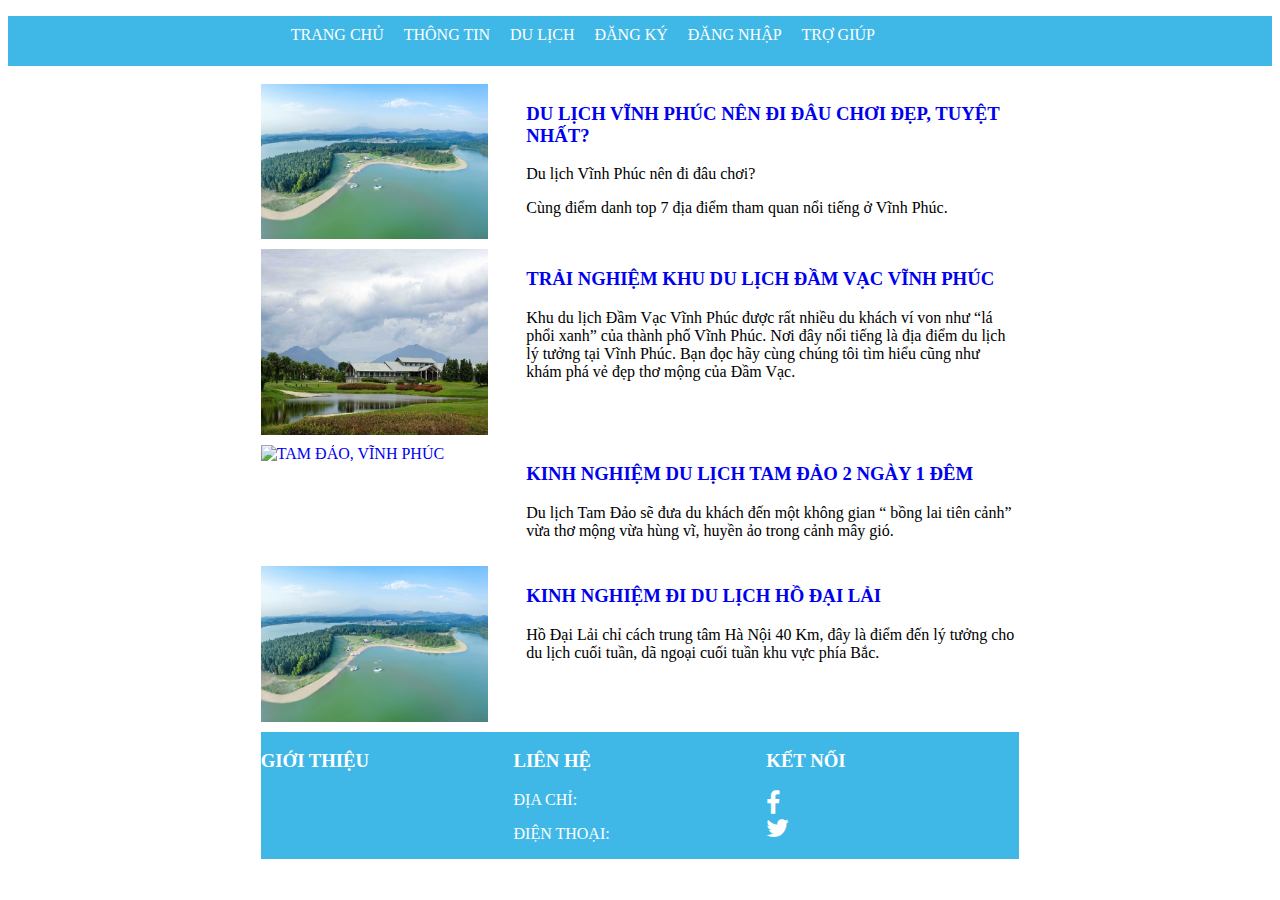
==== index.html @ ca87d6c4 "commit to repository" ====
<!DOCTYPE html>
<html lang="en">
<head>
    <meta charset="UTF-8">
    <meta name="viewport" content="width=device-width, initial-scale=1.0">
    <meta http-equiv="X-UA-Compatible" content="ie=edge">
    <title>HOME</title>
    <link rel="stylesheet" href="https://maxcdn.bootstrapcdn.com/font-awesome/4.7.0/css/font-awesome.min.css">
    <link rel="stylesheet" href="HOME.css">
</head>

<body>
    <div class="menu">
        <ul class="ul1">
                <li><a href="HOME.html">Trang Chủ</a> </li>
                <li><a href="">Thông tin</a></li>
                <li><a href="VinhPhuc.html">Du lịch </a></li>
                <li><a href="Signup.html">Đăng ký</a></li>
                <li><a href="Login.html">Đăng nhập</a></li>
                <li><a href="">Trợ giúp</a></li>
        </ul>
    </div>  
<br>
    <div class="information">
        <div class="in">
            <div class="trai">
                <a href="VinhPhuc.html"> <img src="2. Hồ Đại Lải.jpg" alt="Hồ Đại Lải, Vĩnh Phúc"> </a>
            </div>
            <div class="phai">
                <h3> <a href="VinhPhuc.html"> Du lịch Vĩnh Phúc nên đi đâu chơi đẹp, tuyệt nhất? </a></h3>
                <p>Du lịch Vĩnh Phúc nên đi đâu chơi?</p>
                <p>Cùng điểm danh top 7 địa điểm tham quan nổi tiếng ở Vĩnh Phúc.</p>
            </div>
        </div>
        <div class="in">
                <div class="trai">
                    <a href="DamVac.html"> <img src="7.3. Bạn có thể du lịch Đầm Vạc Vĩnh Phúc từ Hà Nội.jpg" alt="Đầm Vạc, Vĩnh Phúc"> </a>
                </div>
                <div class="phai">
                    <h3> <a href="DamVac.html"> Trải nghiệm khu du lịch Đầm Vạc Vĩnh Phúc </a></h3>
                    <p>Khu du lịch Đầm Vạc Vĩnh Phúc được rất nhiều du khách ví von như “lá phổi xanh” của thành phố Vĩnh Phúc. Nơi đây nổi tiếng là địa điểm du lịch lý tưởng tại Vĩnh Phúc. Bạn đọc hãy cùng chúng tôi tìm hiểu cũng như khám phá vẻ đẹp thơ mộng của Đầm Vạc.</p>  
                </div>
            </div>
            <div class="in">
                    <div class="trai">
                        <a href="TamDao.html"> <img src="https://mytourcdn.com/upload_images/Image/Location/21_2_2015/Du-lich-Tam-Dao-2-ngay-1-dem-mytour-2.jpg" alt="Tam Đảo, Vĩnh Phúc"> </a>
                    </div>
                    <div class="phai">
                        <h3> <a href="TamDao.html"> Kinh Nghiệm Du Lịch Tam Đảo 2 Ngày 1 Đêm</a></h3>
                        <p>Du lịch Tam Đảo sẽ đưa du khách đến một không gian “ bồng lai tiên cảnh” vừa thơ mộng vừa hùng vĩ, huyền ảo trong cảnh mây gió.</p> 
                    </div>    
                </div>    
                <div class="in">
                        <div class="trai">
                            <a href="DaiLai.html"> <img src="2. Hồ Đại Lải.jpg" alt="Tam Đảo, Vĩnh Phúc"> </a>
                        </div>
                        <div class="phai">
                            <h3> <a href="DaiLai.html"> KINH NGHIỆM ĐI DU LỊCH HỒ ĐẠI LẢI</a></h3>
                            <p>Hồ Đại Lải chỉ cách trung tâm Hà Nội 40 Km, đây là điểm đến lý tưởng cho du lịch cuối tuần, dã ngoại cuối tuần khu vực phía Bắc.</p> 
                        </div>    
                    </div>  
    </div>



    <div class="footer">
        <div class="footer-1 col-3">
            <h3>Giới thiệu </h3>
        
        
        </div>
        <div class="footer-2 col-3">
            <h3>Liên hệ</h3>

            <p>Địa chỉ: </p>
            <p>Điện thoại: </p>
            
        </div>
        <div class="footer-3 col-3">
            <h3>Kết nối</h3>

            <a href=""> <div class="fa fa-facebook"></div> </a>
            <a href=""> <div class="fa fa-twitter"></div> </a>
        
        </div>
    </div>
</body>
</html>
---- HOME.css ----
/* Độ phân giải màn hình nhỏ hơn 768px */
@media only screen and (max-width: 767px) {
    [class*="col-"] {
        width: 100%;
    }
    .menu {
      background-color: rgb(63, 184, 231);
      height: 50px;
      width: 100%;
      box-sizing: border-box;
  }
  .ul1 {
      display: flex;
      list-style: none;
      text-align: center;
      margin-left: auto;
      margin-right: auto;
  }
  .ul1 a{
      text-decoration: none;
      text-transform: uppercase;
      color: white;
      display: block;
      padding: 10px;
      transition: 0.4s;
  } 
  .ul1 a:hover {
      background-color: rgb(11, 97, 131);
      padding-top: 5px;
      padding-bottom: 15px;
  }
  /* Menu end */
  .footer {
  
      box-sizing: border-box;
      color: rgb(11, 97, 131);
      text-transform: uppercase;
      margin-left: auto;
      margin-right: auto;
  }
  .footer a {
      text-decoration: none;
      color: rgb(11, 97, 131);
      display: block;
  }
  .fa {
      font-size: 25px;
  }
    .information {
        margin-left: auto;
        margin-right: auto; 
    }
    .in {
        display: flex;
        margin-bottom: 10px;
    }
    .in .trai{
        width: 30%;  
    }
    .in .phai {
        width: 65%;
        margin-left: 5%;
    }
    .in img {
        width: 100%;
        height: 100%;
    }
    .in a {
        text-decoration: none;
        text-transform: uppercase;
    }

  }
  
  
  /* Độ phân giải màn hình lớn hơn hoặc bằng 768px và nhỏ hơn 992px */
  @media only screen and (min-width: 768px) and (max-width: 991px) {
    .col-s-1 {width: 8.33%;}
    .col-s-2 {width: 16.66%;}
    .col-s-3 {width: 25%;}
    .col-s-4 {width: 33.33%;}
    .col-s-5 {width: 41.66%;}
    .col-s-6 {width: 50%;}
    .col-s-7 {width: 58.33%;}
    .col-s-8 {width: 66.66%;}
    .col-s-9 {width: 75%;}
    .col-s-10 {width: 83.33%;}
    .col-s-11 {width: 91.66%;}
    .col-s-12 {width: 100%;}
    
    .menu {
      background-color: rgb(63, 184, 231);
      height: 50px;
      width: 100%;
      box-sizing: border-box;
  }
  .ul1 {
      display: flex;
      list-style: none;
      text-align: center;
      width: 80%;
      margin-left: auto;
      margin-right: auto;
  }
  .ul1 a{
      text-decoration: none;
      text-transform: uppercase;
      color: white;
    
      display: block;
      padding: 10px;
      transition: 0.4s;
  } 
  .ul1 a:hover {
      background-color: rgb(11, 97, 131);
      padding-top: 5px;
      padding-bottom: 15px;
  }
  /* Menu end */
  .footer {
      display: flex;
      box-sizing: border-box;
      background-color: rgb(63, 184, 231);
      color: white;
      text-transform: uppercase;
      width: 80%;
      margin-left: auto;
      margin-right: auto;
  }
  .footer a {
      text-decoration: none;
      color: white;
      display: block;
  }
  .footer div {
      width: 33.33%;
  }
  .fa {
      font-size: 25px;
  }
  .information {
    width: 80%;
    margin-left: auto;
    margin-right: auto; 
}
.in {
    display: flex;
    margin-bottom: 10px;
}
.in .trai{
    width: 30%;  
}
.in .phai {
    width: 65%;
    margin-left: 5%;
}
.in img {
    width: 100%;
    height: 100%;
}
.in a {
    text-decoration: none;
    text-transform: uppercase;
}
  }
  
  
  
  @media only screen and (min-width: 992px) {
    .col-1 {width: 8.33%;}
    .col-2 {width: 16.66%;}
    .col-3 {width: 25%;}
    .col-4 {width: 33.33%;}
    .col-5 {width: 41.66%;}
    .col-6 {width: 50%;}
    .col-7 {width: 58.33%;}
    .col-8 {width: 66.66%;}
    .col-9 {width: 75%;}
    .col-10 {width: 83.33%;}
    .col-11 {width: 91.66%;}
    .col-12 {width: 100%;}
  
    .menu {
        background-color: rgb(63, 184, 231);
        height: 50px;
        width: 100%;
        box-sizing: border-box;
    }
    .ul1 {
        display: flex;
        list-style: none;
        text-align: center;
        width: 60%;
        margin-left: auto;
        margin-right: auto;
    }
    .ul1 a{
        text-decoration: none;
        text-transform: uppercase;
        color: white;
  
        display: block;
        padding: 10px;
        transition: 0.4s;
    } 
    .ul1 a:hover {
        background-color: rgb(11, 97, 131);
        padding-top: 5px;
        padding-bottom: 15px;
    }
    /* Menu end */
    .footer {
        display: flex;
        box-sizing: border-box;
        background-color: rgb(63, 184, 231);
        color: white;
        text-transform: uppercase;
        width: 60%;
        margin-left: auto;
        margin-right: auto;
    }
    .footer a {
        text-decoration: none;
        color: white;
        display: block;
    }
    .footer div {
        width: 33.33%;
    }
    .fa {
        font-size: 25px;
    }
    
    .information {
        width: 60%;
        margin-left: auto;
        margin-right: auto; 
    }
    .in {
        display: flex;
        margin-bottom: 10px;
    }
    .in .trai{
        width: 30%;  
    }
    .in .phai {
        width: 65%;
        margin-left: 5%;
    }
    .in img {
        width: 100%;
        height: 100%;
    }
    .in a {
        text-decoration: none;
        text-transform: uppercase;
    }
    
  }
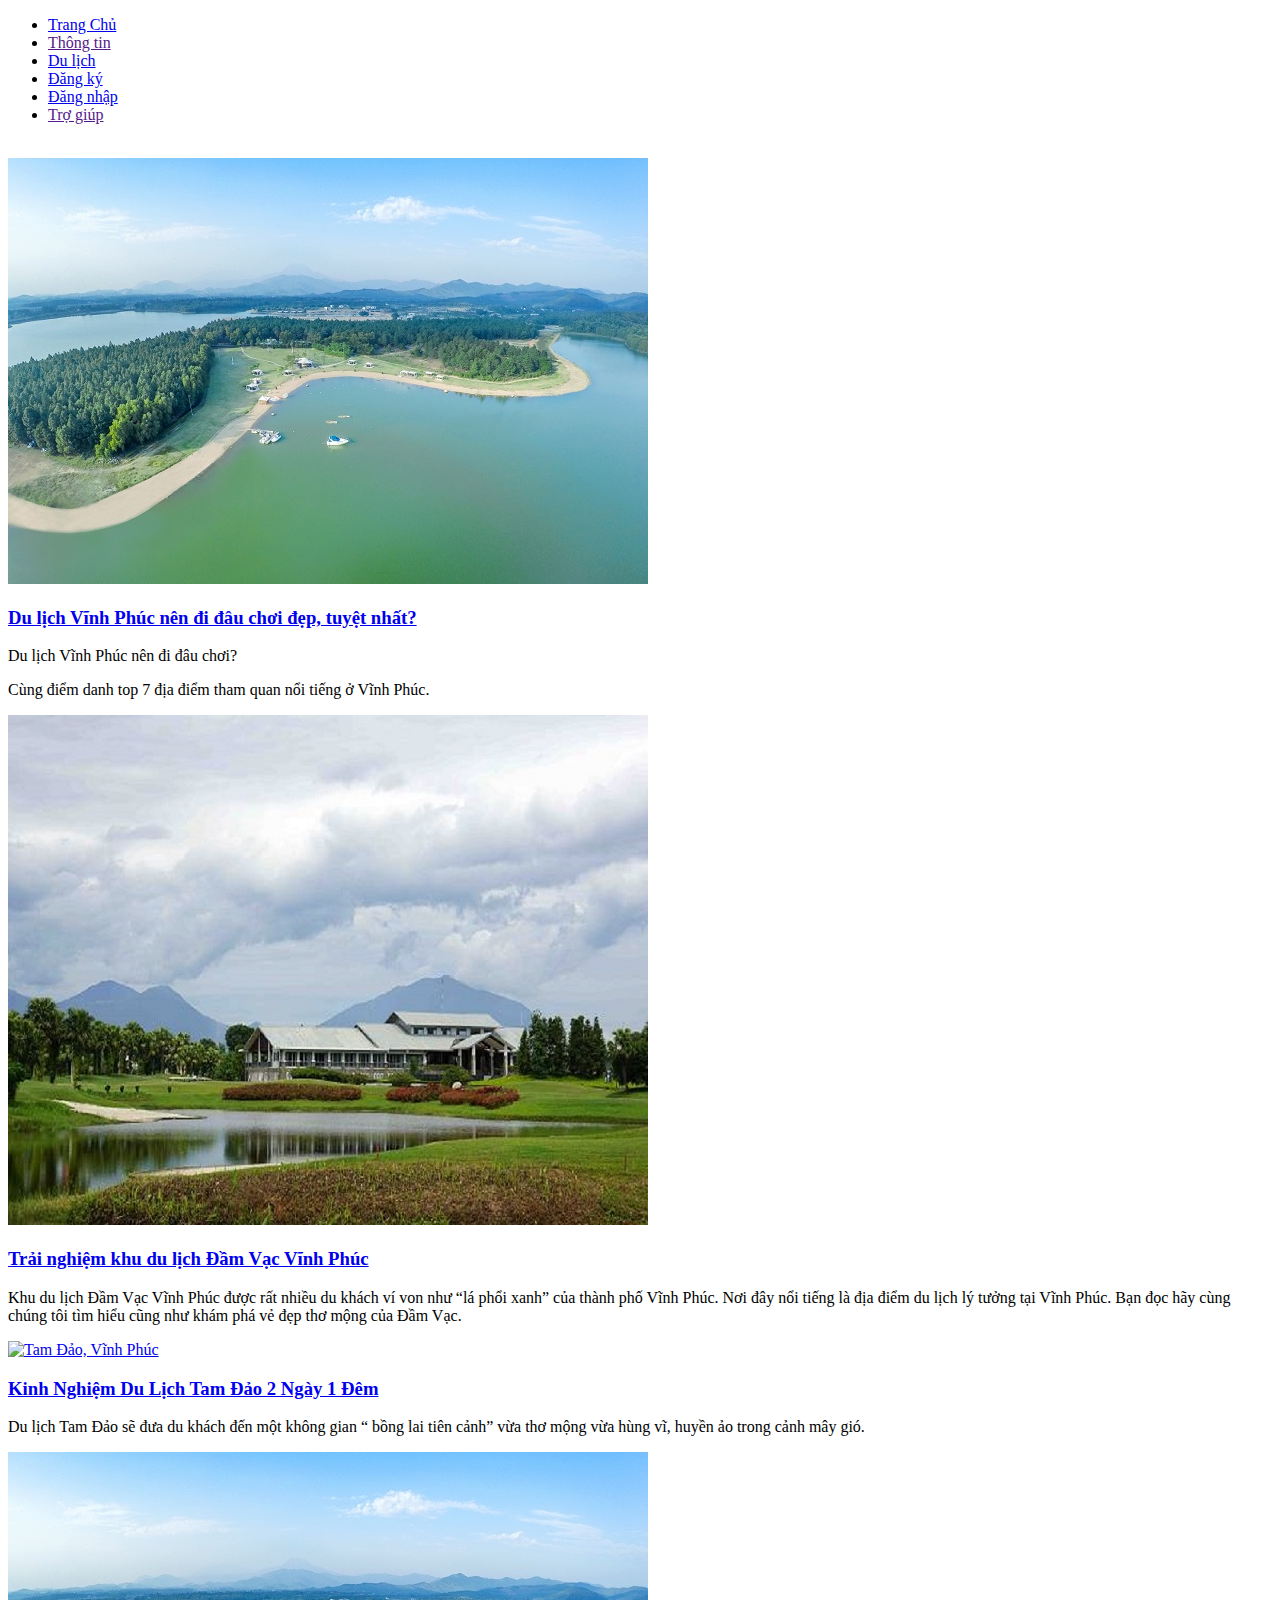
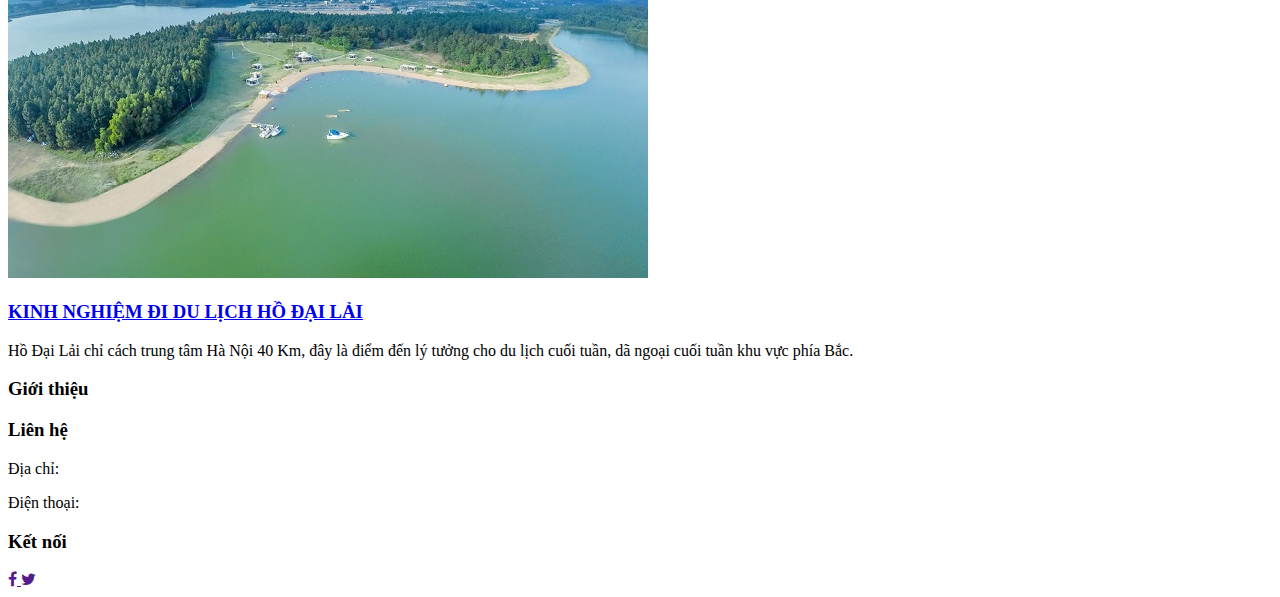
==== commit a74c2c10: "Update index.html" ====
--- a/index.html
+++ b/index.html
@@ -1,88 +1,89 @@
-<!DOCTYPE html>
-<html lang="en">
-<head>
-    <meta charset="UTF-8">
-    <meta name="viewport" content="width=device-width, initial-scale=1.0">
-    <meta http-equiv="X-UA-Compatible" content="ie=edge">
-    <title>HOME</title>
-    <link rel="stylesheet" href="https://maxcdn.bootstrapcdn.com/font-awesome/4.7.0/css/font-awesome.min.css">
-    <link rel="stylesheet" href="HOME.css">
-</head>
-
-<body>
-    <div class="menu">
-        <ul class="ul1">
-                <li><a href="HOME.html">Trang Chủ</a> </li>
-                <li><a href="">Thông tin</a></li>
-                <li><a href="VinhPhuc.html">Du lịch </a></li>
-                <li><a href="Signup.html">Đăng ký</a></li>
-                <li><a href="Login.html">Đăng nhập</a></li>
-                <li><a href="">Trợ giúp</a></li>
-        </ul>
-    </div>  
-<br>
-    <div class="information">
-        <div class="in">
-            <div class="trai">
-                <a href="VinhPhuc.html"> <img src="2. Hồ Đại Lải.jpg" alt="Hồ Đại Lải, Vĩnh Phúc"> </a>
-            </div>
-            <div class="phai">
-                <h3> <a href="VinhPhuc.html"> Du lịch Vĩnh Phúc nên đi đâu chơi đẹp, tuyệt nhất? </a></h3>
-                <p>Du lịch Vĩnh Phúc nên đi đâu chơi?</p>
-                <p>Cùng điểm danh top 7 địa điểm tham quan nổi tiếng ở Vĩnh Phúc.</p>
-            </div>
-        </div>
-        <div class="in">
-                <div class="trai">
-                    <a href="DamVac.html"> <img src="7.3. Bạn có thể du lịch Đầm Vạc Vĩnh Phúc từ Hà Nội.jpg" alt="Đầm Vạc, Vĩnh Phúc"> </a>
-                </div>
-                <div class="phai">
-                    <h3> <a href="DamVac.html"> Trải nghiệm khu du lịch Đầm Vạc Vĩnh Phúc </a></h3>
-                    <p>Khu du lịch Đầm Vạc Vĩnh Phúc được rất nhiều du khách ví von như “lá phổi xanh” của thành phố Vĩnh Phúc. Nơi đây nổi tiếng là địa điểm du lịch lý tưởng tại Vĩnh Phúc. Bạn đọc hãy cùng chúng tôi tìm hiểu cũng như khám phá vẻ đẹp thơ mộng của Đầm Vạc.</p>  
-                </div>
-            </div>
-            <div class="in">
-                    <div class="trai">
-                        <a href="TamDao.html"> <img src="https://mytourcdn.com/upload_images/Image/Location/21_2_2015/Du-lich-Tam-Dao-2-ngay-1-dem-mytour-2.jpg" alt="Tam Đảo, Vĩnh Phúc"> </a>
-                    </div>
-                    <div class="phai">
-                        <h3> <a href="TamDao.html"> Kinh Nghiệm Du Lịch Tam Đảo 2 Ngày 1 Đêm</a></h3>
-                        <p>Du lịch Tam Đảo sẽ đưa du khách đến một không gian “ bồng lai tiên cảnh” vừa thơ mộng vừa hùng vĩ, huyền ảo trong cảnh mây gió.</p> 
-                    </div>    
-                </div>    
-                <div class="in">
-                        <div class="trai">
-                            <a href="DaiLai.html"> <img src="2. Hồ Đại Lải.jpg" alt="Tam Đảo, Vĩnh Phúc"> </a>
-                        </div>
-                        <div class="phai">
-                            <h3> <a href="DaiLai.html"> KINH NGHIỆM ĐI DU LỊCH HỒ ĐẠI LẢI</a></h3>
-                            <p>Hồ Đại Lải chỉ cách trung tâm Hà Nội 40 Km, đây là điểm đến lý tưởng cho du lịch cuối tuần, dã ngoại cuối tuần khu vực phía Bắc.</p> 
-                        </div>    
-                    </div>  
-    </div>
-
-
-
-    <div class="footer">
-        <div class="footer-1 col-3">
-            <h3>Giới thiệu </h3>
-        
-        
-        </div>
-        <div class="footer-2 col-3">
-            <h3>Liên hệ</h3>
-
-            <p>Địa chỉ: </p>
-            <p>Điện thoại: </p>
-            
-        </div>
-        <div class="footer-3 col-3">
-            <h3>Kết nối</h3>
-
-            <a href=""> <div class="fa fa-facebook"></div> </a>
-            <a href=""> <div class="fa fa-twitter"></div> </a>
-        
-        </div>
-    </div>
-</body>
-</html>+<!DOCTYPE html>
+<html lang="en">
+<head>
+    <meta charset="UTF-8">
+    <meta name="viewport" content="width=device-width, initial-scale=1.0">
+    <meta http-equiv="X-UA-Compatible" content="ie=edge">
+    <meta name="google-site-verification" content="1sQYwAsvP-pX9n1TI1LX5ULP1z4QXI9rDgtS8ujCAmY" />
+    <title>HOME</title>
+    <link rel="stylesheet" href="https://maxcdn.bootstrapcdn.com/font-awesome/4.7.0/css/font-awesome.min.css">
+    <link rel="stylesheet" href="index.css">
+</head>
+
+<body>
+    <div class="menu">
+        <ul class="ul1">
+                <li><a href="index.html">Trang Chủ</a> </li>
+                <li><a href="">Thông tin</a></li>
+                <li><a href="VinhPhuc.html">Du lịch </a></li>
+                <li><a href="Signup.html">Đăng ký</a></li>
+                <li><a href="Login.html">Đăng nhập</a></li>
+                <li><a href="">Trợ giúp</a></li>
+        </ul>
+    </div>  
+<br>
+    <div class="information">
+        <div class="in">
+            <div class="trai">
+                <a href="VinhPhuc.html"> <img src="2. Hồ Đại Lải.jpg" alt="Hồ Đại Lải, Vĩnh Phúc"> </a>
+            </div>
+            <div class="phai">
+                <h3> <a href="VinhPhuc.html"> Du lịch Vĩnh Phúc nên đi đâu chơi đẹp, tuyệt nhất? </a></h3>
+                <p>Du lịch Vĩnh Phúc nên đi đâu chơi?</p>
+                <p>Cùng điểm danh top 7 địa điểm tham quan nổi tiếng ở Vĩnh Phúc.</p>
+            </div>
+        </div>
+        <div class="in">
+                <div class="trai">
+                    <a href="DamVac.html"> <img src="7.3. Bạn có thể du lịch Đầm Vạc Vĩnh Phúc từ Hà Nội.jpg" alt="Đầm Vạc, Vĩnh Phúc"> </a>
+                </div>
+                <div class="phai">
+                    <h3> <a href="DamVac.html"> Trải nghiệm khu du lịch Đầm Vạc Vĩnh Phúc </a></h3>
+                    <p>Khu du lịch Đầm Vạc Vĩnh Phúc được rất nhiều du khách ví von như “lá phổi xanh” của thành phố Vĩnh Phúc. Nơi đây nổi tiếng là địa điểm du lịch lý tưởng tại Vĩnh Phúc. Bạn đọc hãy cùng chúng tôi tìm hiểu cũng như khám phá vẻ đẹp thơ mộng của Đầm Vạc.</p>  
+                </div>
+            </div>
+            <div class="in">
+                    <div class="trai">
+                        <a href="TamDao.html"> <img src="https://mytourcdn.com/upload_images/Image/Location/21_2_2015/Du-lich-Tam-Dao-2-ngay-1-dem-mytour-2.jpg" alt="Tam Đảo, Vĩnh Phúc"> </a>
+                    </div>
+                    <div class="phai">
+                        <h3> <a href="TamDao.html"> Kinh Nghiệm Du Lịch Tam Đảo 2 Ngày 1 Đêm</a></h3>
+                        <p>Du lịch Tam Đảo sẽ đưa du khách đến một không gian “ bồng lai tiên cảnh” vừa thơ mộng vừa hùng vĩ, huyền ảo trong cảnh mây gió.</p> 
+                    </div>    
+                </div>    
+                <div class="in">
+                        <div class="trai">
+                            <a href="DaiLai.html"> <img src="2. Hồ Đại Lải.jpg" alt="Tam Đảo, Vĩnh Phúc"> </a>
+                        </div>
+                        <div class="phai">
+                            <h3> <a href="DaiLai.html"> KINH NGHIỆM ĐI DU LỊCH HỒ ĐẠI LẢI</a></h3>
+                            <p>Hồ Đại Lải chỉ cách trung tâm Hà Nội 40 Km, đây là điểm đến lý tưởng cho du lịch cuối tuần, dã ngoại cuối tuần khu vực phía Bắc.</p> 
+                        </div>    
+                    </div>  
+    </div>
+
+
+
+    <div class="footer">
+        <div class="footer-1 col-3">
+            <h3>Giới thiệu </h3>
+        
+        
+        </div>
+        <div class="footer-2 col-3">
+            <h3>Liên hệ</h3>
+
+            <p>Địa chỉ: </p>
+            <p>Điện thoại: </p>
+            
+        </div>
+        <div class="footer-3 col-3">
+            <h3>Kết nối</h3>
+
+            <a href=""> <div class="fa fa-facebook"></div> </a>
+            <a href=""> <div class="fa fa-twitter"></div> </a>
+        
+        </div>
+    </div>
+</body>
+</html>
